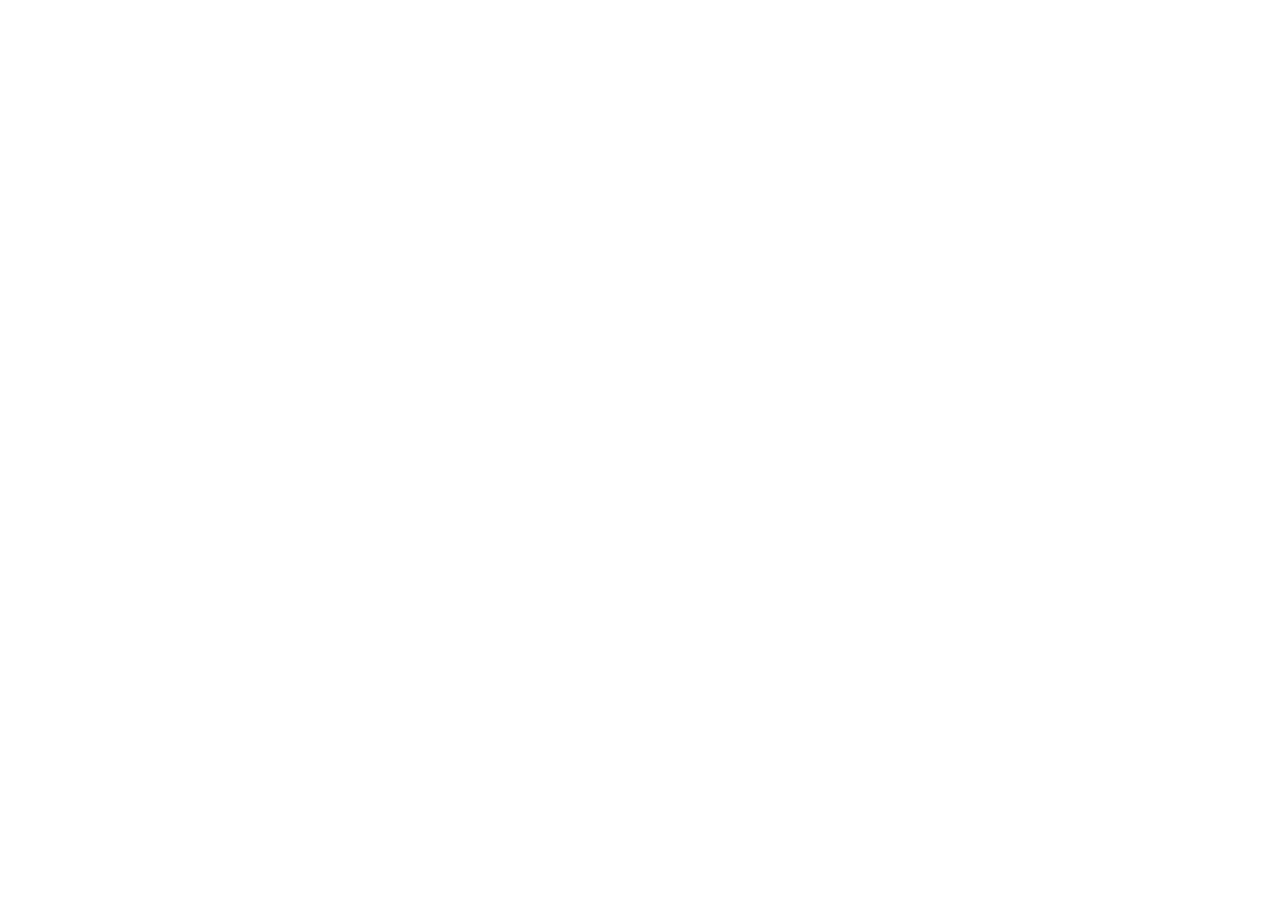
==== 02_ordnerstruktur/saal1.tcpayer.de/index.html @ 54f7092e "Add files via upload" ====
<!DOCTYPE html>
<html lang="de">
<head>
    <meta charset="UTF-8">
    <title>Monitor Saal 1</title>
    <!-- Vollbild/Kiosk-Modus, siehe Abschnitt 10 der Projektdokumentation -->
</head>
<body>
    <script>
        // Jedes Saal-Frontend kennt nur seine eigene SAAL_ID (Abschnitt 2 + 10)
        const SAAL_ID = 1;
        const BACKEND_BASE = "https://screen.tcpayer.de";
        // Wird in Schritt 9 (Monitor-Frontend) mit echter Logik gefüllt.
    </script>
</body>
</html>
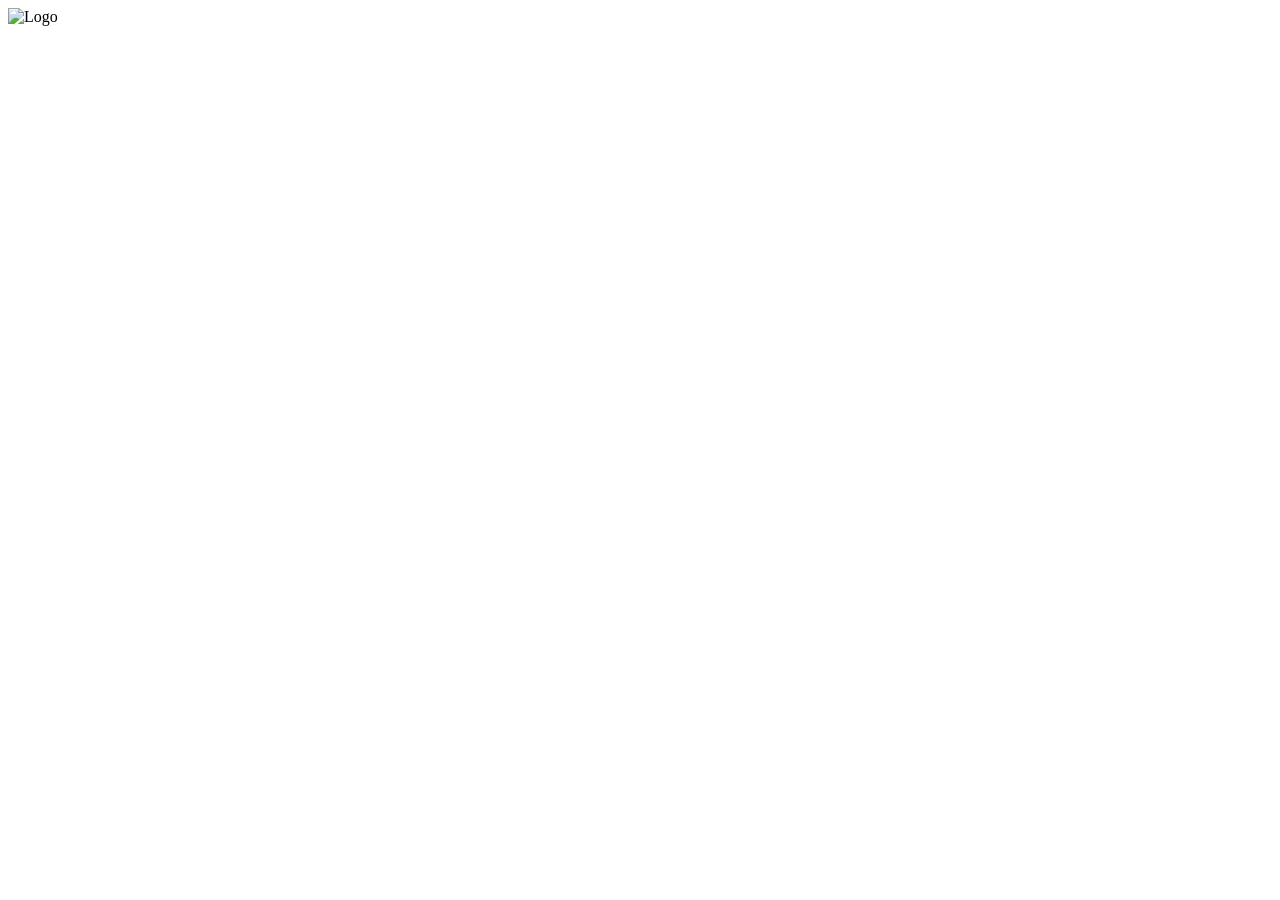
==== commit d33eca0c: "Schritt 9: Monitor-Frontend (Kiosk-Client) Neuer öffentlicher API-Endpunkt proxies/monitor.php: löst" ====
--- a/02_ordnerstruktur/saal1.tcpayer.de/index.html
+++ b/02_ordnerstruktur/saal1.tcpayer.de/index.html
@@ -2,15 +2,40 @@
 <html lang="de">
 <head>
     <meta charset="UTF-8">
-    <title>Monitor Saal 1</title>
-    <!-- Vollbild/Kiosk-Modus, siehe Abschnitt 10 der Projektdokumentation -->
+    <meta name="viewport" content="width=1920, initial-scale=1.0">
+    <title>Monitor</title>
+    <link rel="stylesheet" href="https://screen.tcpayer.de/assets/css/monitor.css">
 </head>
 <body>
-    <script>
-        // Jedes Saal-Frontend kennt nur seine eigene SAAL_ID (Abschnitt 2 + 10)
-        const SAAL_ID = 1;
-        const BACKEND_BASE = "https://screen.tcpayer.de";
-        // Wird in Schritt 9 (Monitor-Frontend) mit echter Logik gefüllt.
-    </script>
+<div id="tm-wrapper">
+
+    <header id="tm-header">
+        <div id="tm-header-logo">
+            <img src="https://screen.tcpayer.de/uploads/logo.png" alt="Logo">
+        </div>
+        <div id="tm-header-text"></div>
+        <div id="tm-header-uhrzeit">
+            <div id="tm-header-zeit"></div>
+            <div id="tm-header-datum"></div>
+        </div>
+    </header>
+
+    <main id="tm-main"></main>
+
+    <footer id="tm-footer" class="tm-hidden">
+        <div class="tm-ticker-text"></div>
+    </footer>
+
+</div>
+
+<script>
+    /* Leer lassen für Selbsterkennung über Subdomain.
+       Zum Testen lokal überschreiben, z.B.: const MONITOR_SUBDOMAIN = 'saal1'; */
+    var MONITOR_SUBDOMAIN = '';
+    window.BACKEND_BASE  = 'https://screen.tcpayer.de';
+    window.UPLOADS_URL   = 'https://screen.tcpayer.de/uploads';
+</script>
+<script src="https://screen.tcpayer.de/assets/js/module-loader.js"></script>
+<script src="https://screen.tcpayer.de/assets/js/monitor.js"></script>
 </body>
 </html>
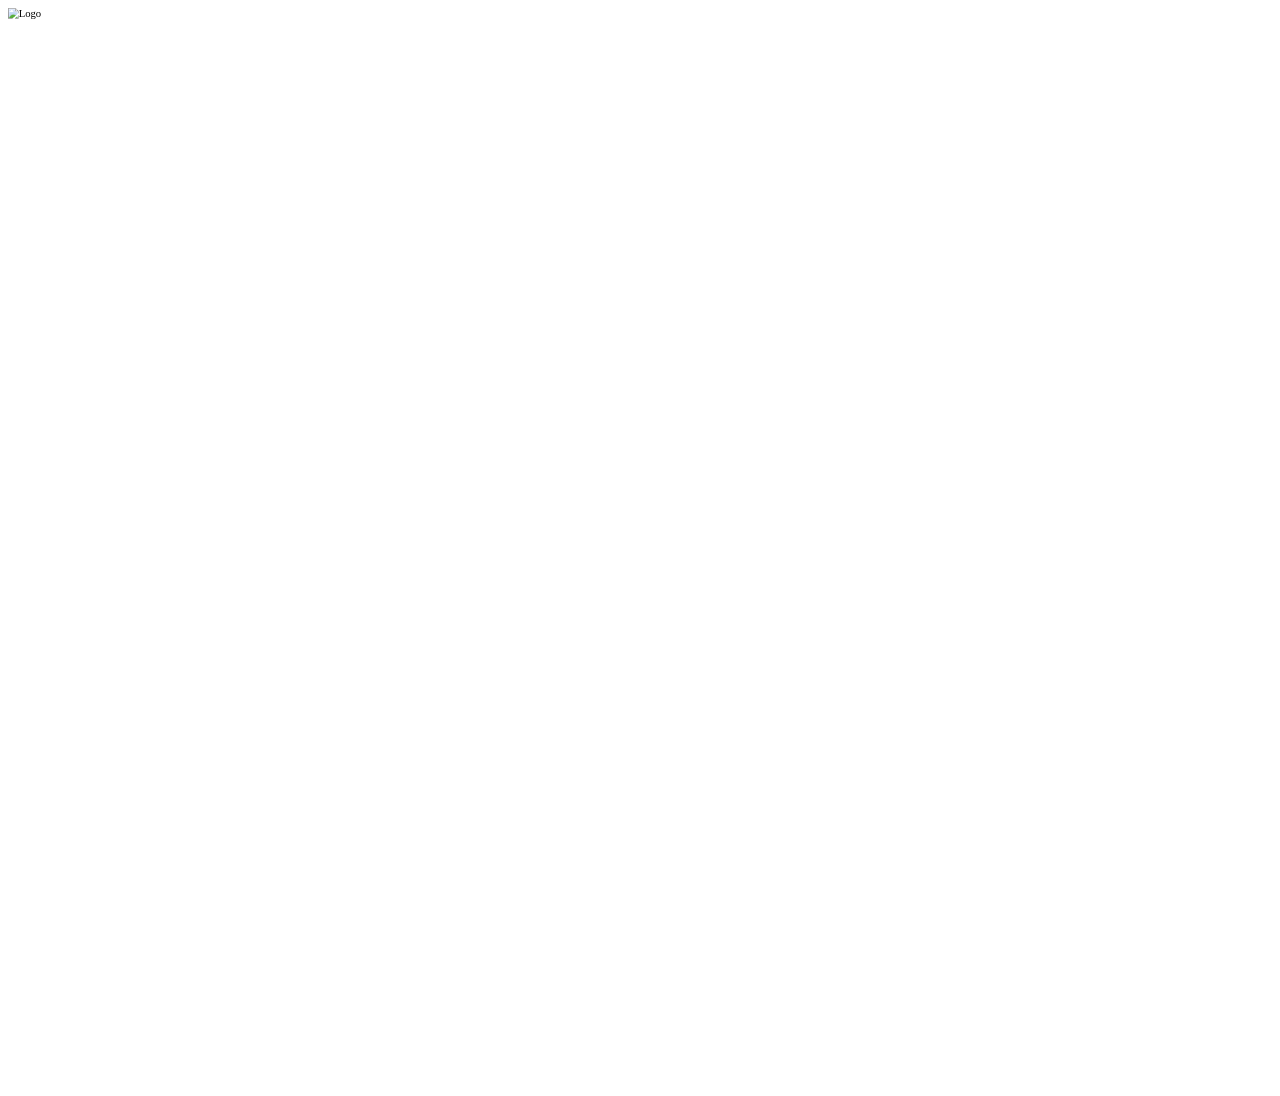
==== commit f4c12a77: "Saal-Monitore: proportionale Skalierung für sub-HD Viewports Scale-Script in allen drei index.html: " ====
--- a/02_ordnerstruktur/saal1.tcpayer.de/index.html
+++ b/02_ordnerstruktur/saal1.tcpayer.de/index.html
@@ -34,6 +34,17 @@
     var MONITOR_SUBDOMAIN = '';
     window.BACKEND_BASE  = 'https://screen.tcpayer.de';
     window.UPLOADS_URL   = 'https://screen.tcpayer.de/uploads';
+
+    (function () {
+        var scale = Math.min(window.innerWidth / 1920, window.innerHeight / 1080);
+        if (scale < 0.99) {
+            var w = document.getElementById('tm-wrapper');
+            w.style.width = '1920px';
+            w.style.height = '1080px';
+            w.style.transform = 'scale(' + scale + ')';
+            w.style.transformOrigin = 'top left';
+        }
+    })();
 </script>
 <script src="https://screen.tcpayer.de/assets/js/module-loader.js"></script>
 <script src="https://screen.tcpayer.de/assets/js/monitor.js"></script>
